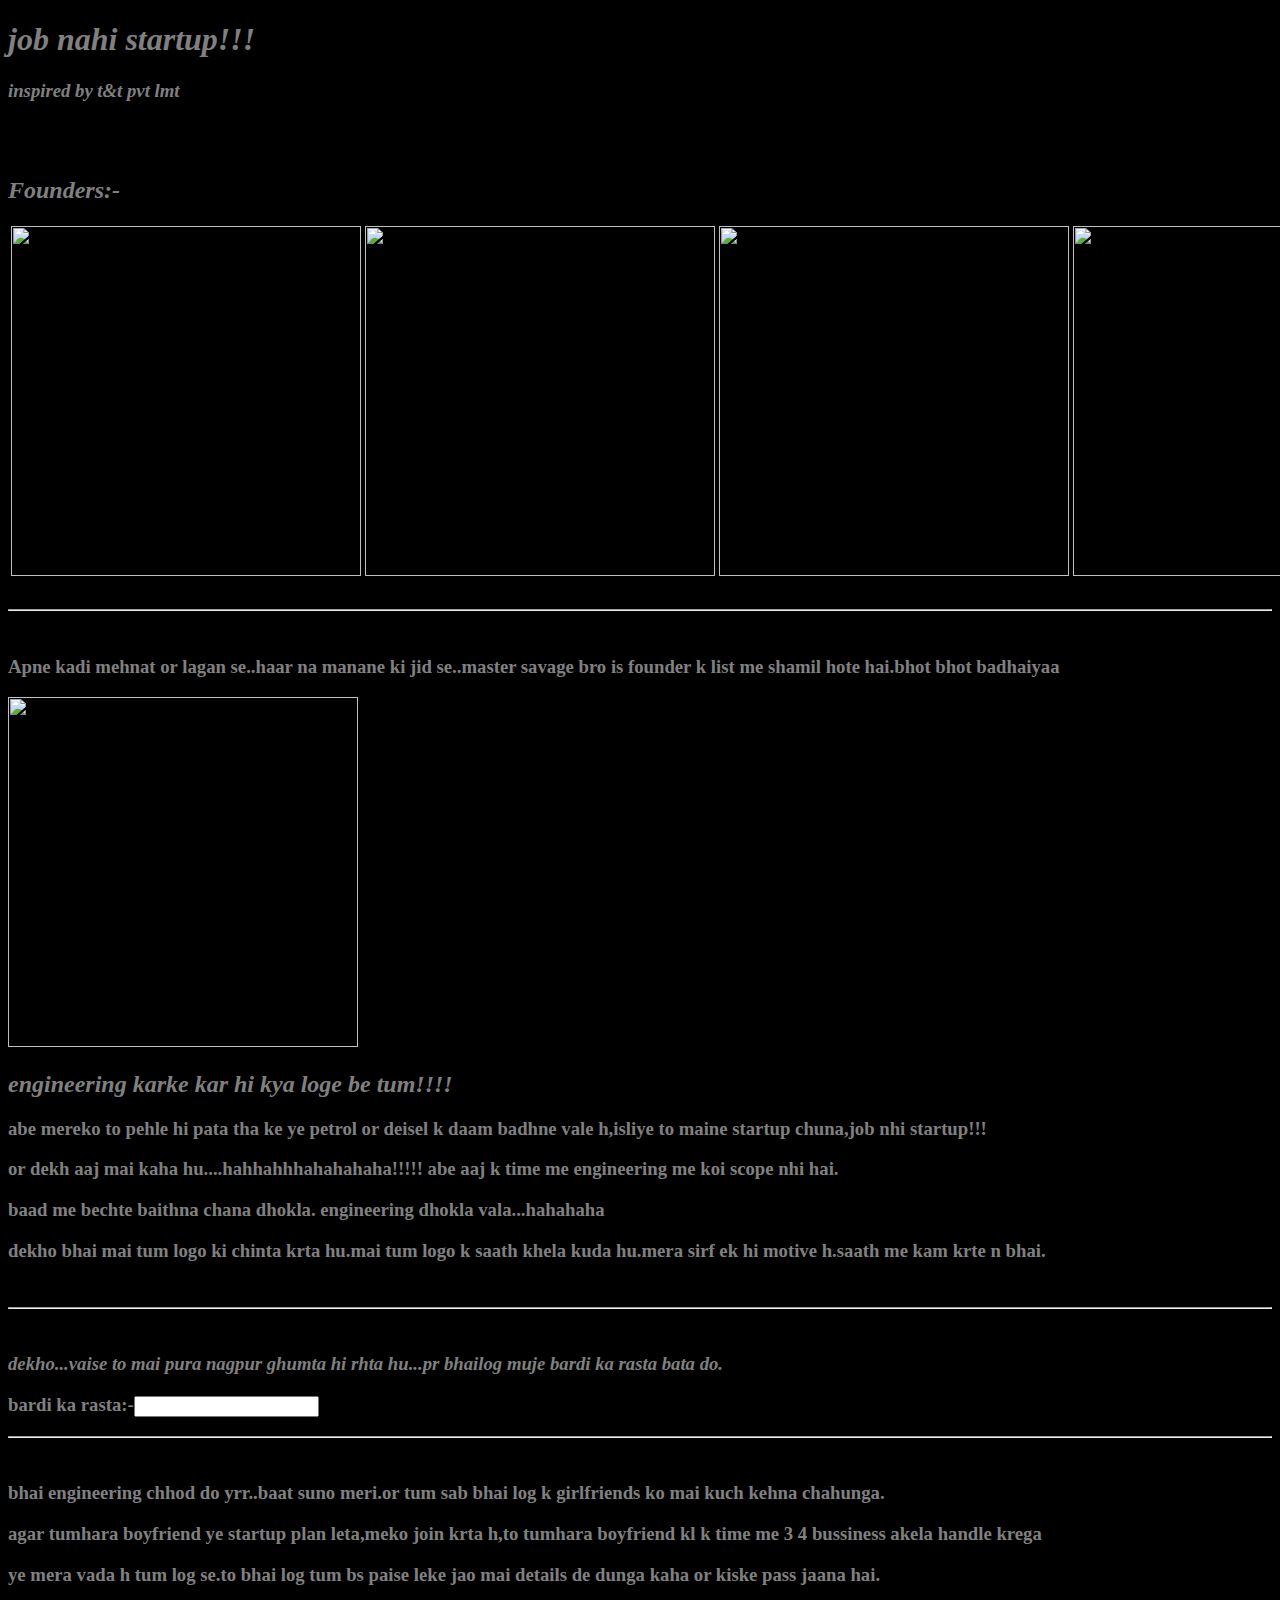
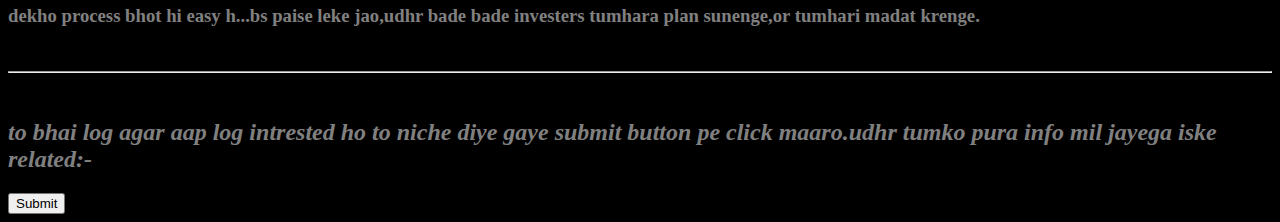
==== index.html @ 99a8e8e8 "Update index.html" ====
<!DOCTYPE html>
<html>
  <head>
    <meta charset="utf-8">
    <title>bussiness</title>
    <link rel="stylesheet" href="style.css">
  </head>
  <body>
    <h1><em>job nahi startup!!!</em></h1>
    <h3><em>inspired by t&t pvt lmt</em></h3>
    <br>
    <br>
    <h2><em>Founders:-</em></h2>
    <table>
      <tr>
        <td><img src="https://user-images.githubusercontent.com/81586920/113283740-4e704700-9306-11eb-8deb-1c7a89e7d90a.jpg" alt="" height="350" width="350"></td>
        <td><img src="https://user-images.githubusercontent.com/81586920/113284094-bf176380-9306-11eb-9bfe-e3946e0deb2c.jpg" alt="" height="350" width="350"></td>
        <td><img src="https://user-images.githubusercontent.com/81586920/113295445-d6118200-9315-11eb-982e-5c6d9f9ef0ca.jpg" alt="" height="350" width="350"></td>
        <td><img src="https://user-images.githubusercontent.com/81586920/113295950-7c5d8780-9316-11eb-8ab3-9590dabbfc3f.jpg
" alt="" height="350" width="350"></td>
      </tr>
    </table>
    <br> 
    <hr>
    <br>
    <h3>Apne kadi mehnat or lagan se..haar na manane ki jid se..master savage bro is founder k list me shamil hote hai.bhot bhot badhaiyaa</h3>
    <img src="" alt="" height="350" width="350">
    <h2><em>engineering karke kar hi kya loge be tum!!!!</em></h2>
    <h3>abe mereko to pehle hi pata tha ke ye petrol or deisel k daam badhne vale h,isliye to maine startup chuna,job nhi startup!!!</h3>
    <h3>or dekh aaj mai kaha hu....hahhahhhahahahaha!!!!! abe aaj k time me engineering me koi scope nhi hai.</h3>
    <h3>baad me bechte baithna chana dhokla. engineering dhokla vala...hahahaha</h3>
    <h3>dekho bhai mai tum logo ki chinta krta hu.mai tum logo k saath khela kuda hu.mera sirf ek hi motive h.saath me kam krte n bhai.</h3>
    <br>
    <hr>
    <br>
    <h3><em>dekho...vaise to mai pura nagpur ghumta hi rhta hu...pr bhailog muje bardi ka rasta bata do.</em></h3>
    <h3><strong>bardi ka rasta:-<label for="bardi ka rasta"></label><input type="text" name="" value=""><br> </strong></h3>
    <hr>
    <br>
    <h3>bhai engineering chhod do yrr..baat suno meri.or tum sab bhai log k girlfriends ko mai kuch kehna chahunga.</h3>
    <h3>agar tumhara boyfriend ye startup plan leta,meko join krta h,to tumhara boyfriend kl k time me 3 4 bussiness akela handle krega</h3>
    <h3>ye mera vada h tum log se.to bhai log tum bs paise leke jao mai details de dunga kaha or kiske pass jaana hai.</h3>
    <h3>dekho process bhot hi easy h...bs paise leke jao,udhr bade bade investers tumhara plan sunenge,or tumhari madat krenge.</h3>
    <br>
    <hr>
    <br>
   <h2><em>to bhai log agar aap log intrested ho to niche diye gaye submit button pe click maaro.udhr tumko pura info mil jayega iske related:-</em></h2>
  <a href="answer.html"><input type="submit" name=""></a>
  </body>
</html>
---- style.css ----
body{
  background-color: black;
}
h1{
 color: grey;
}
h2{
  color: grey;
}
h3{
  color: grey;
}
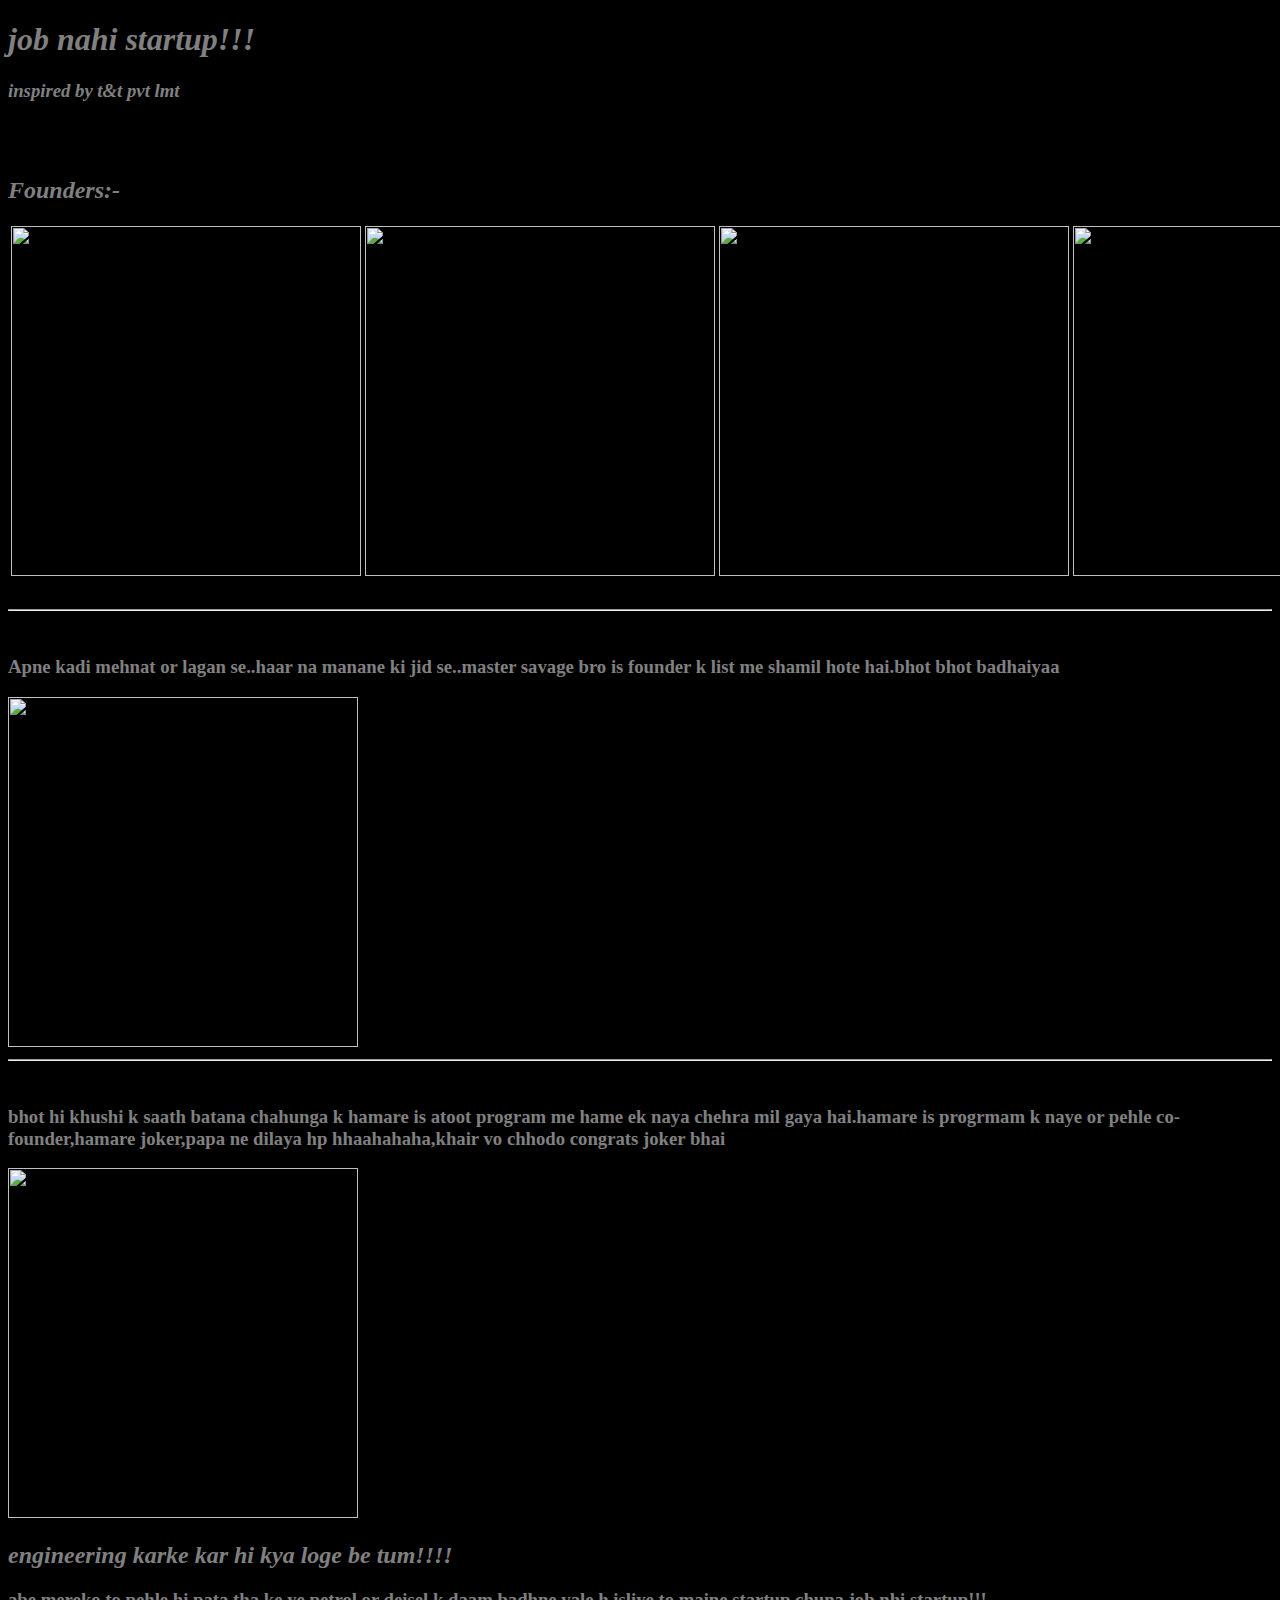
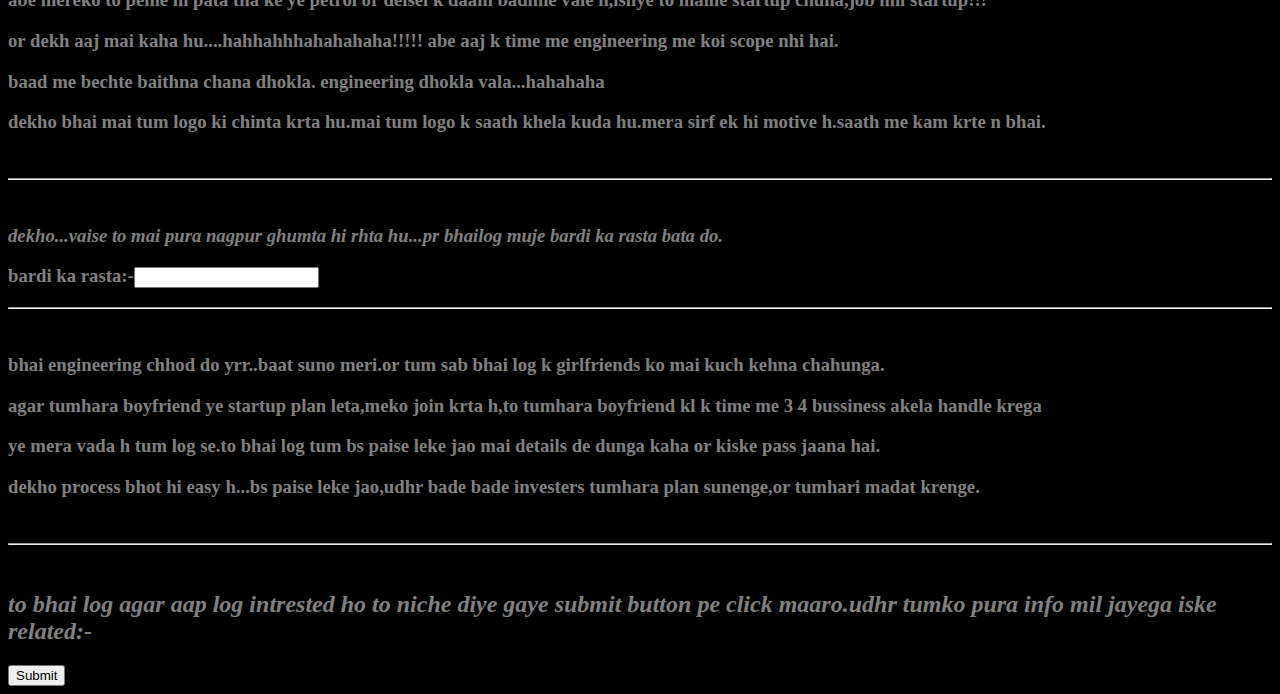
==== commit 50988d2b: "Update index.html" ====
--- a/index.html
+++ b/index.html
@@ -13,10 +13,10 @@
     <h2><em>Founders:-</em></h2>
     <table>
       <tr>
-        <td><img src="https://user-images.githubusercontent.com/81586920/113283740-4e704700-9306-11eb-8deb-1c7a89e7d90a.jpg" alt="" height="350" width="350"></td>
+        <td><img src="https://user-images.githubusercontent.com/81586920/113388366-b9278e00-93ab-11eb-82b5-a44b66fd4b14.jpg" alt="" height="350" width="350"></td>
         <td><img src="https://user-images.githubusercontent.com/81586920/113284094-bf176380-9306-11eb-9bfe-e3946e0deb2c.jpg" alt="" height="350" width="350"></td>
-        <td><img src="https://user-images.githubusercontent.com/81586920/113295445-d6118200-9315-11eb-982e-5c6d9f9ef0ca.jpg" alt="" height="350" width="350"></td>
-        <td><img src="https://user-images.githubusercontent.com/81586920/113295950-7c5d8780-9316-11eb-8ab3-9590dabbfc3f.jpg
+        <td><img src="https://user-images.githubusercontent.com/81586920/113388372-bd53ab80-93ab-11eb-82aa-23217f5c0aec.jpg" alt="" height="350" width="350"></td>
+        <td><img src="https://user-images.githubusercontent.com/81586920/113388853-9649a980-93ac-11eb-91a3-4a3a3ebc453d.jpg
 " alt="" height="350" width="350"></td>
       </tr>
     </table>
@@ -24,6 +24,11 @@
     <hr>
     <br>
     <h3>Apne kadi mehnat or lagan se..haar na manane ki jid se..master savage bro is founder k list me shamil hote hai.bhot bhot badhaiyaa</h3>
+    <img src="https://user-images.githubusercontent.com/81586920/113387303-ac099f80-93a9-11eb-8106-0f57caabe6c1.jpg" alt="" height="350" width="350">
+    <br>
+    <hr>
+    <br>
+    <h3>bhot hi khushi k saath batana chahunga k hamare is atoot program me hame ek naya chehra mil gaya hai.hamare is progrmam k naye or pehle co-founder,hamare joker,papa ne dilaya hp hhaahahaha,khair vo chhodo congrats joker bhai</h3>
     <img src="" alt="" height="350" width="350">
     <h2><em>engineering karke kar hi kya loge be tum!!!!</em></h2>
     <h3>abe mereko to pehle hi pata tha ke ye petrol or deisel k daam badhne vale h,isliye to maine startup chuna,job nhi startup!!!</h3>
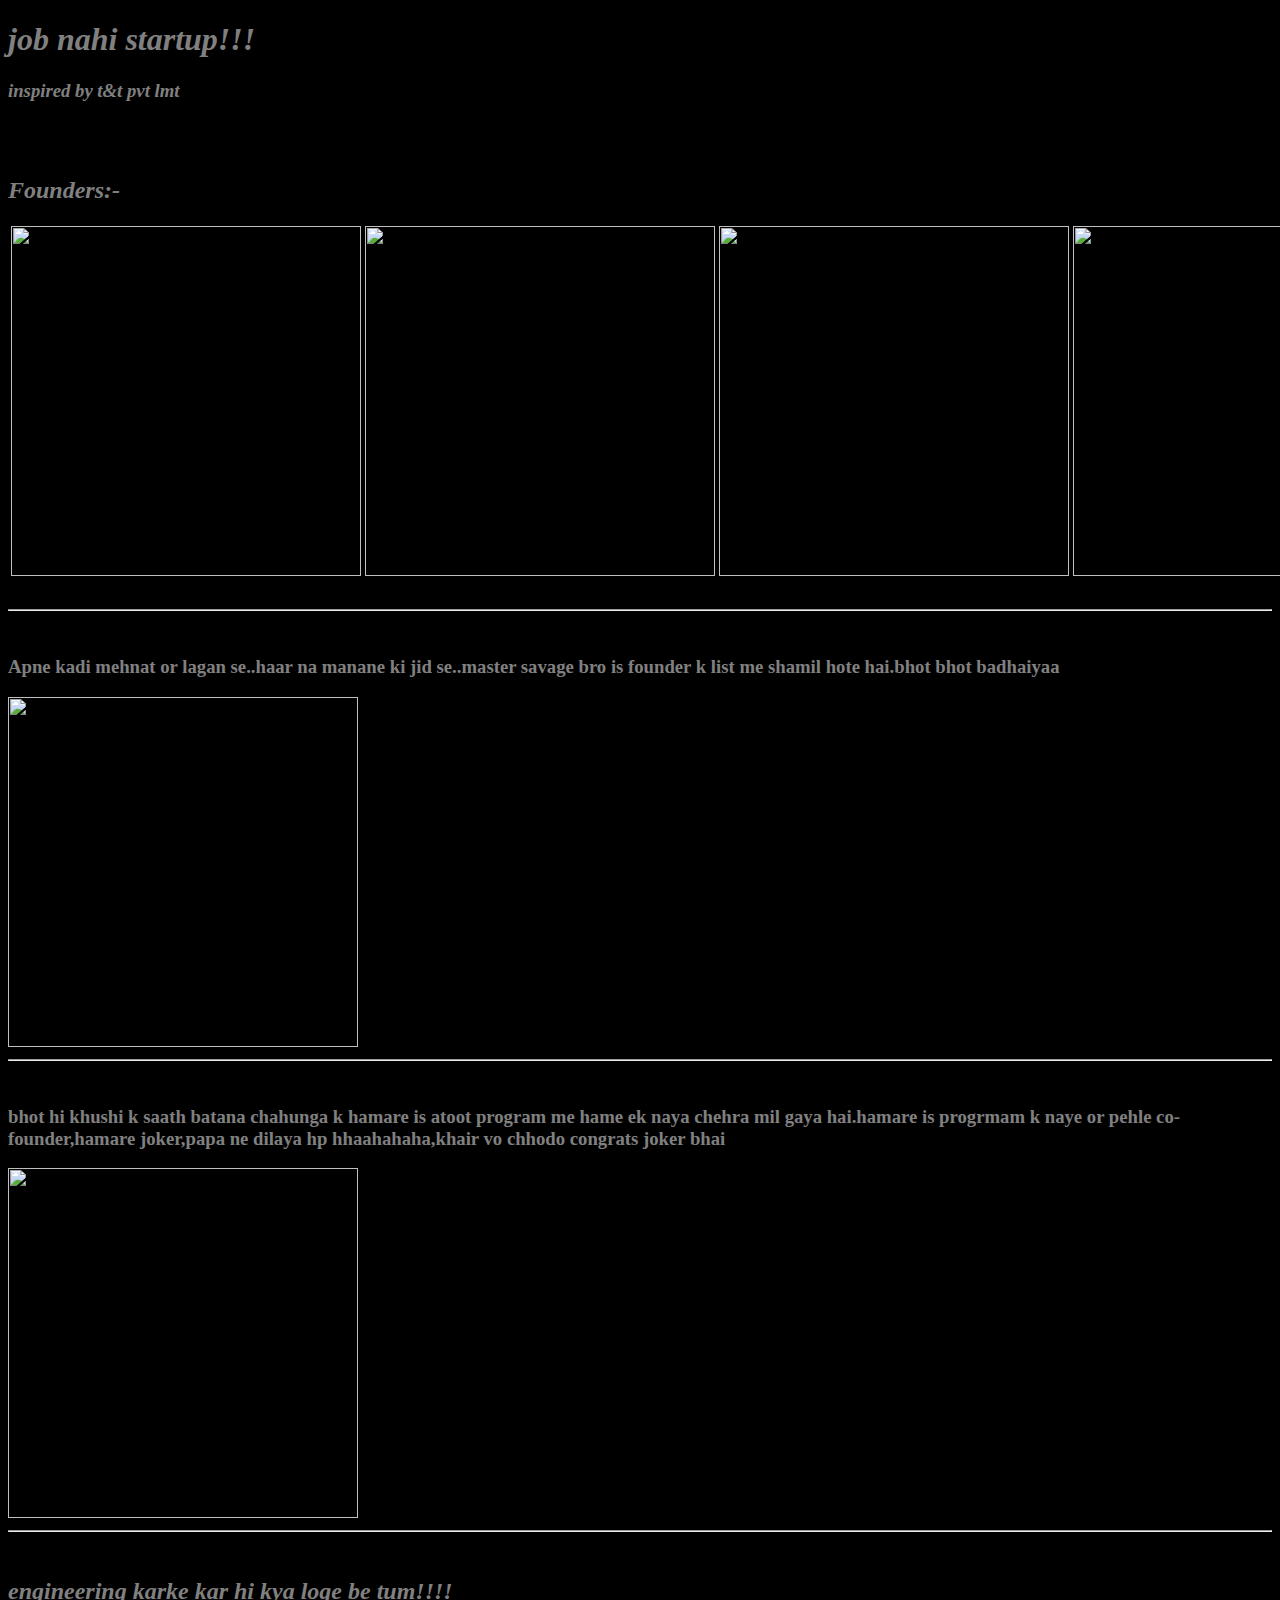
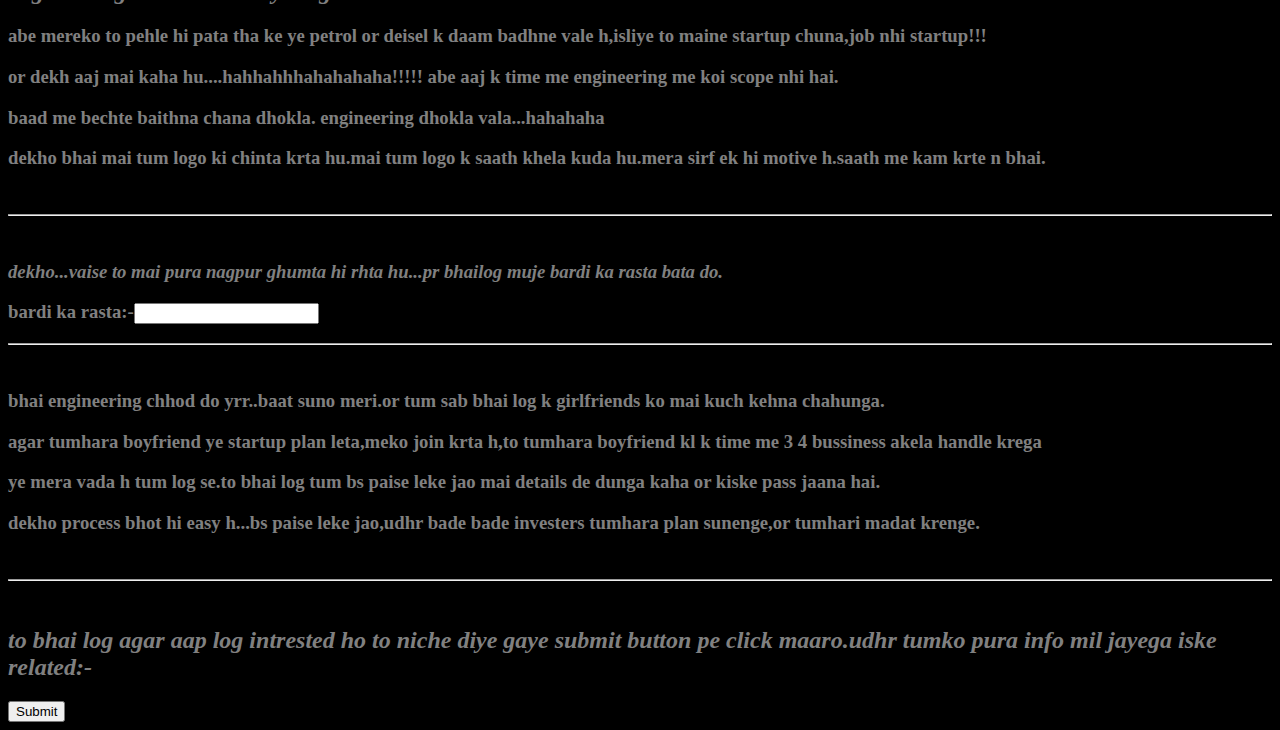
==== commit cdcce662: "Update index.html" ====
--- a/index.html
+++ b/index.html
@@ -29,7 +29,10 @@
     <hr>
     <br>
     <h3>bhot hi khushi k saath batana chahunga k hamare is atoot program me hame ek naya chehra mil gaya hai.hamare is progrmam k naye or pehle co-founder,hamare joker,papa ne dilaya hp hhaahahaha,khair vo chhodo congrats joker bhai</h3>
-    <img src="" alt="" height="350" width="350">
+    <img src="https://user-images.githubusercontent.com/81586920/113402209-483fa080-93c2-11eb-8784-12d78c4baa7d.jpg" alt="" height="350" width="350">
+    <br>
+    <hr>
+    <br>
     <h2><em>engineering karke kar hi kya loge be tum!!!!</em></h2>
     <h3>abe mereko to pehle hi pata tha ke ye petrol or deisel k daam badhne vale h,isliye to maine startup chuna,job nhi startup!!!</h3>
     <h3>or dekh aaj mai kaha hu....hahhahhhahahahaha!!!!! abe aaj k time me engineering me koi scope nhi hai.</h3>
